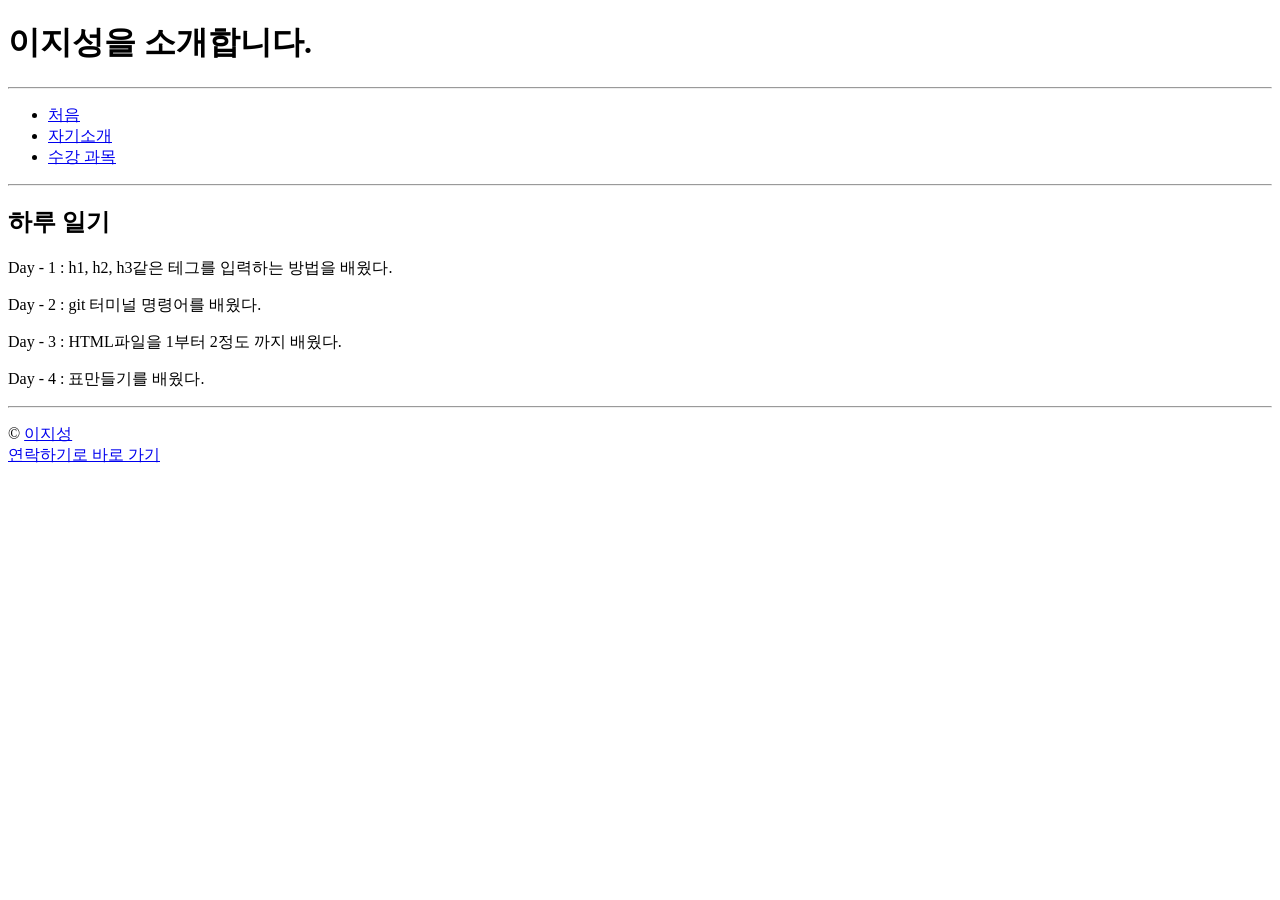
==== my-self/index.html @ cc47a88f "4일차 배운것 정리" ====
<!DOCTYPE html>
<html lang="ko">
<head>
    <meta charset="UTF-8">
    <meta name="viewport" content="width=device-width, initial-scale=1.0">
    <title>이지성의 페이지</title>
</head>
<body>
    <header>
        <h1>이지성을 소개합니다.</h1>
        <hr>
        <nav>
            <ul>
                <li><a href="index.html">처음</a></li>
                <li><a href="about.html">자기소개</a></li>
                <li><a href="couses.html">수강 과목</a></li>
            </ul>
        </nav>
    </header>
    <hr>
    <main>
        <search>
            <h2>하루 일기</h2>
            <p>Day - 1 : h1, h2, h3같은 테그를 입력하는 방법을 배웠다.</p>
            <p>Day - 2 : git 터미널 명령어를 배웠다.</p>
            <p>Day - 3 : HTML파일을 1부터 2정도 까지 배웠다.</p>
            <p>Day - 4 : 표만들기를 배웠다.</p>
        </search>
    </main>
    <hr>
    <footer>
        <p>&copy;
            <a href="https://www.naver.com/" target="_blank">이지성
                <br>
                <a href="/my-self/call-lee.html#call-me">연락하기로 바로 가기</a>
            </a>
        </p>
    </footer>
</body>
</html>
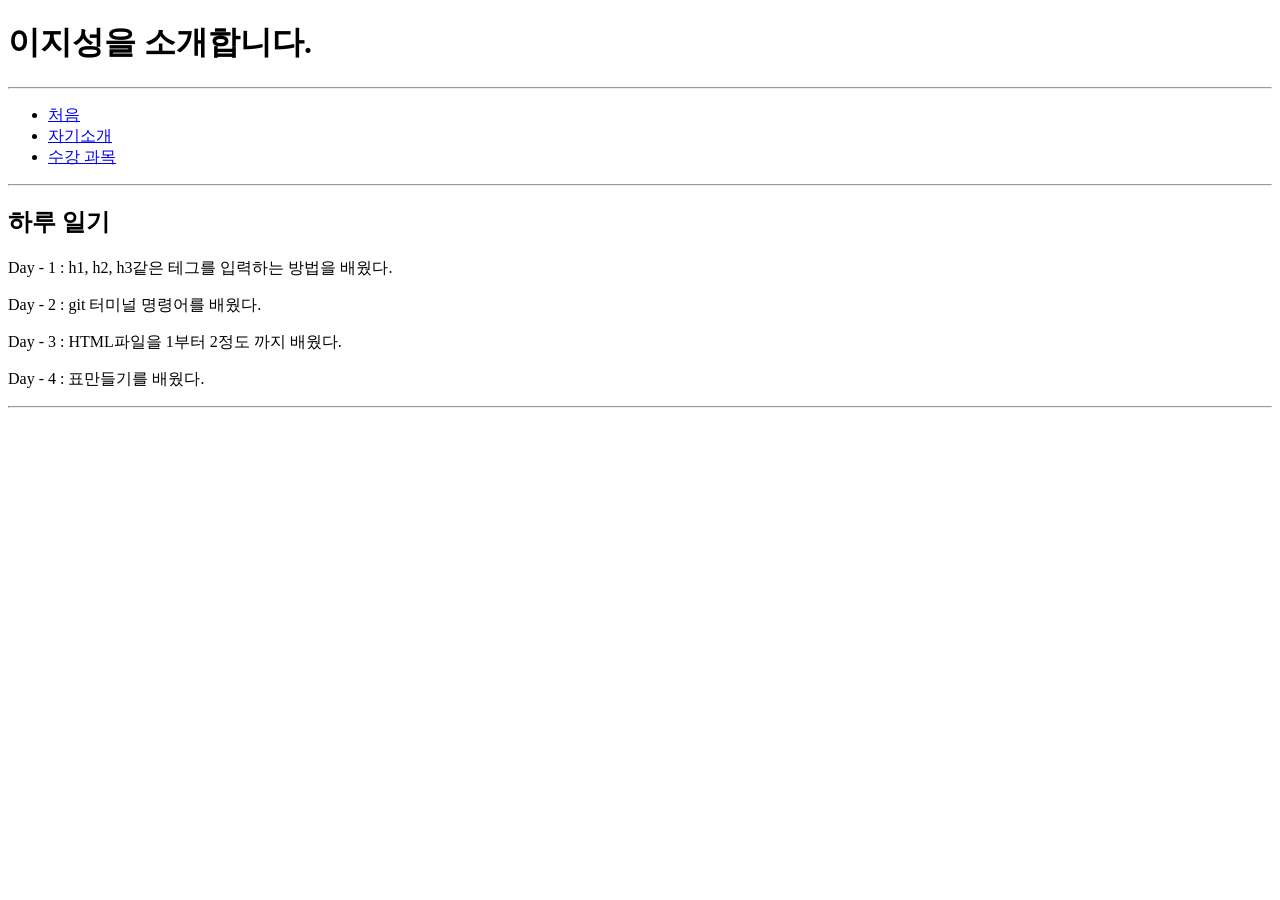
==== commit db4cc86e: "form 코드를 해보았다" ====
--- a/my-self/index.html
+++ b/my-self/index.html
@@ -28,13 +28,5 @@
         </search>
     </main>
     <hr>
-    <footer>
-        <p>&copy;
-            <a href="https://www.naver.com/" target="_blank">이지성
-                <br>
-                <a href="/my-self/call-lee.html#call-me">연락하기로 바로 가기</a>
-            </a>
-        </p>
-    </footer>
 </body>
 </html>
